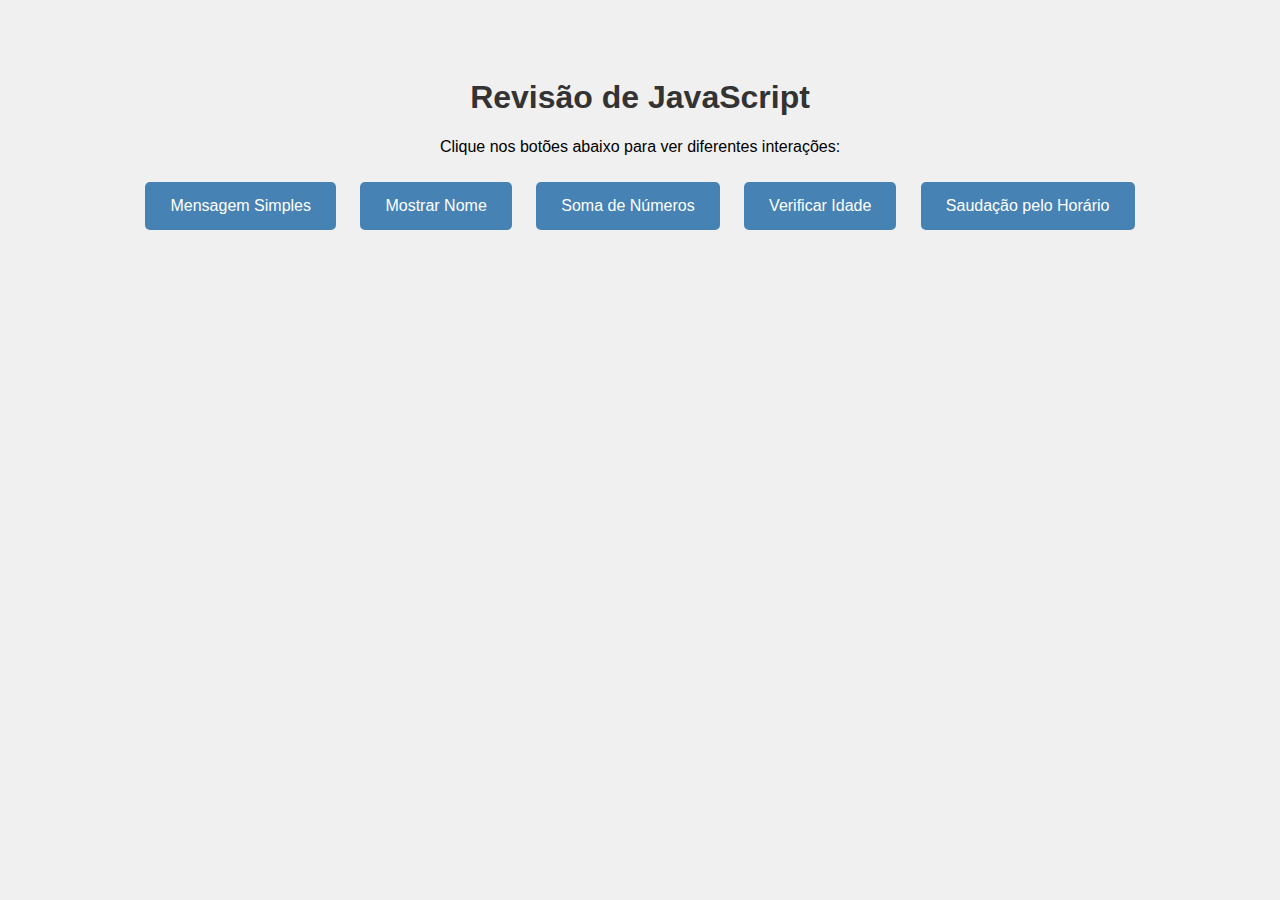
==== index2.html @ 35c4f451 "inicial" ====
<!DOCTYPE html>
<html lang="pt-br">
<head>
  <meta charset="UTF-8">
  <title>Revisão de JavaScript</title>
  <style>
    body {
      font-family: Arial, sans-serif;
      text-align: center;
      padding: 50px;
      background-color: #f0f0f0;
    }
    h1 {
      color: #333;
    }
    button {
      margin: 10px;
      padding: 15px 25px;
      font-size: 16px;
      cursor: pointer;
      border: none;
      border-radius: 5px;
      background-color: steelblue;
      color: white;
    }
    button:hover {
      background-color: darkblue;
    }
  </style>
</head>
<body>

  <h1>Revisão de JavaScript</h1>
  <p>Clique nos botões abaixo para ver diferentes interações:</p>

  <button onclick="mostrarMensagem()">Mensagem Simples</button>
  <button onclick="mostrarNome()">Mostrar Nome</button>
  <button onclick="mostrarSoma()">Soma de Números</button>
  <button onclick="verificarIdade()">Verificar Idade</button>
  <button onclick="saudacaoHorario()">Saudação pelo Horário</button>

  <script>
    function mostrarMensagem() {
      alert("Olá! Você clicou no botão.");
    }

    function mostrarNome() {
      let nome = prompt("Qual é o seu nome?");
      alert("Seja bem-vindo(a), " + nome + "!");
    }

    function mostrarSoma() {
      let n1 = Number(prompt("Digite o primeiro número:"));
      let n2 = Number(prompt("Digite o segundo número:"));
      alert("A soma é: " + (n1 + n2));
    }

    function verificarIdade() {
      let idade = Number(prompt("Qual a sua idade?"));
      if (idade >= 18) {
        alert("Você é maior de idade.");
      } else {
        alert("Você é menor de idade.");
      }
    }

    function saudacaoHorario() {
      let hora = new Date().getHours();
      if (hora < 12) {
        alert("Bom dia!");
      } else if (hora < 18) {
        alert("Boa tarde!");
      } else {
        alert("Boa noite!");
      }
    }
  </script>

</body>
</html>
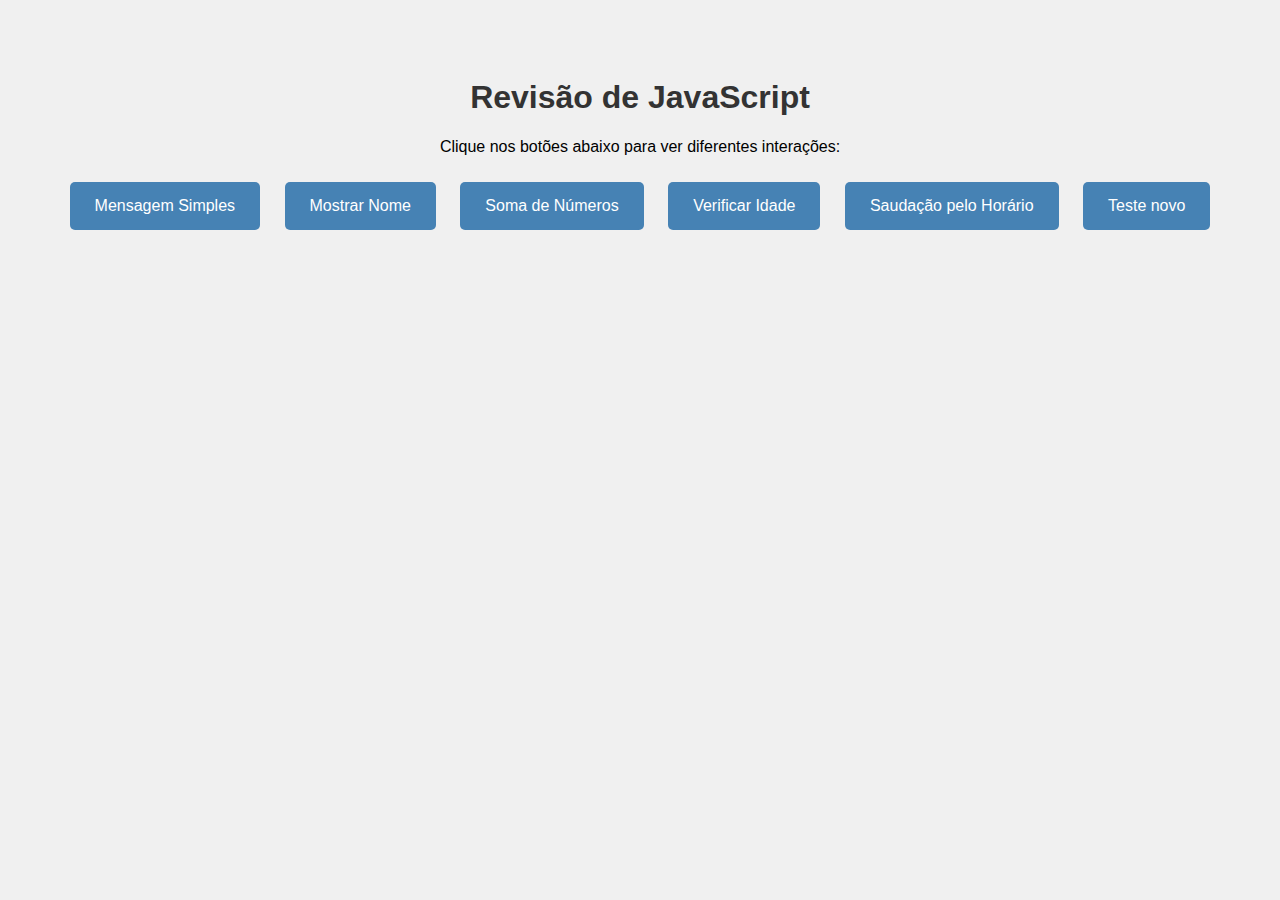
==== commit ea01304a: "segundo envio" ====
--- a/index2.html
+++ b/index2.html
@@ -38,6 +38,7 @@
   <button onclick="mostrarSoma()">Soma de Números</button>
   <button onclick="verificarIdade()">Verificar Idade</button>
   <button onclick="saudacaoHorario()">Saudação pelo Horário</button>
+  <button onclick="saudacaoHorario()">Teste novo</button>
 
   <script>
     function mostrarMensagem() {
